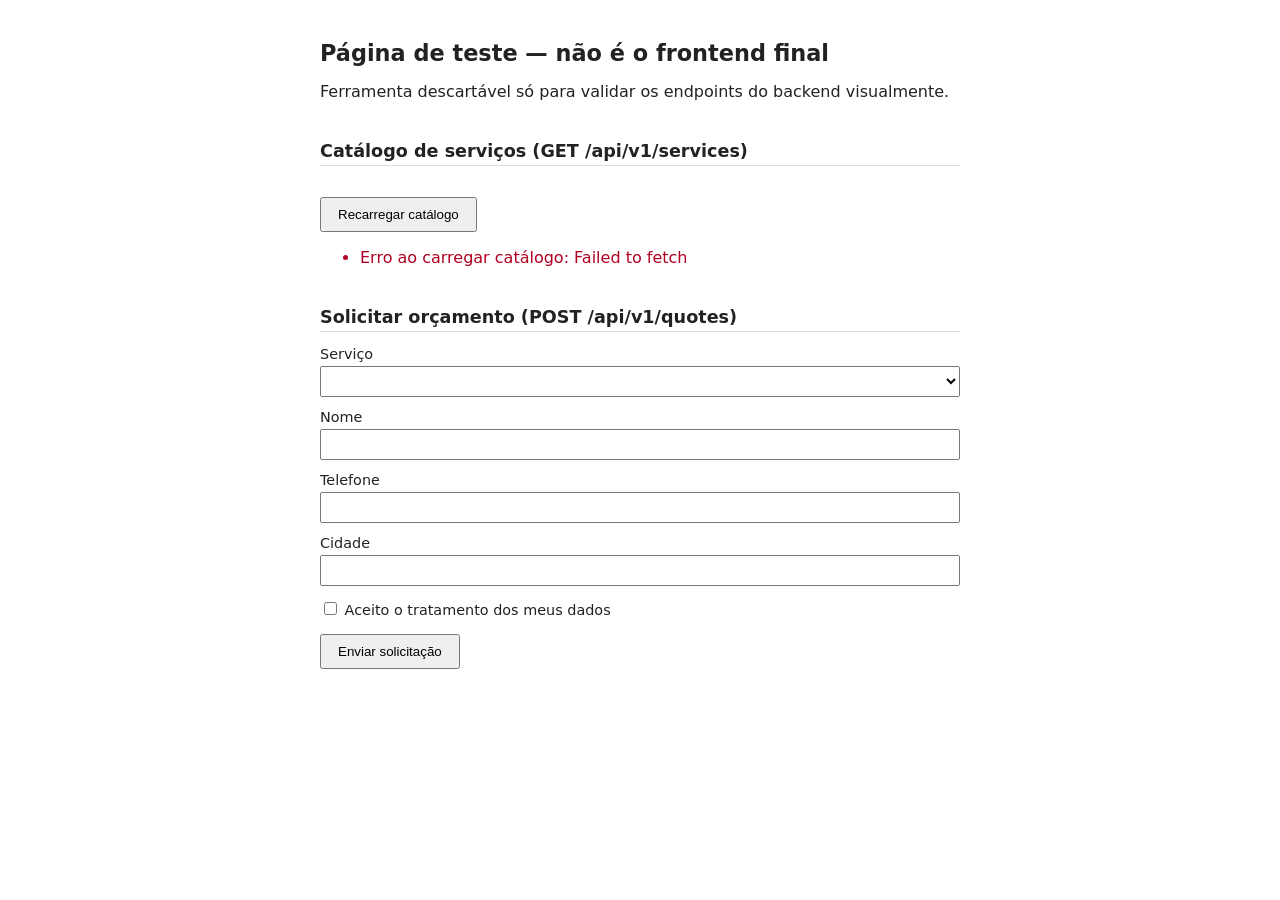
==== teste-manual/teste-api.html @ 767dc9ec "test: adiciona pagina HTML para testar endpoints manualmente" ====
<!DOCTYPE html>
<html lang="pt-BR">

<head>
    <meta charset="UTF-8">
    <title>Teste de API — Limpeza de Estofados</title>
    <style>
        body {
            font-family: system-ui, sans-serif;
            max-width: 640px;
            margin: 40px auto;
            padding: 0 16px;
            color: #222;
        }

        h1 {
            font-size: 1.4rem;
        }

        h2 {
            font-size: 1.1rem;
            margin-top: 2.5rem;
            border-bottom: 1px solid #ddd;
            padding-bottom: 4px;
        }

        label {
            display: block;
            margin-top: 12px;
            font-size: 0.9rem;
        }

        input,
        select {
            width: 100%;
            padding: 6px;
            margin-top: 4px;
            box-sizing: border-box;
        }

        button {
            margin-top: 16px;
            padding: 8px 16px;
            cursor: pointer;
        }

        #catalogo li {
            margin-bottom: 8px;
        }

        pre {
            background: #f4f4f4;
            padding: 12px;
            overflow-x: auto;
            font-size: 0.85rem;
        }

        .erro {
            color: #b00020;
        }

        .sucesso {
            color: #146c2e;
        }
    </style>
</head>

<body>

    <h1>Página de teste — não é o frontend final</h1>
    <p>Ferramenta descartável só para validar os endpoints do backend visualmente.</p>

    <h2>Catálogo de serviços (GET /api/v1/services)</h2>
    <button onclick="carregarCatalogo()">Recarregar catálogo</button>
    <ul id="catalogo"></ul>

    <h2>Solicitar orçamento (POST /api/v1/quotes)</h2>
    <form id="formOrcamento">
        <label>Serviço
            <select id="servicoId" required></select>
        </label>
        <label>Nome
            <input type="text" id="nome" required>
        </label>
        <label>Telefone
            <input type="text" id="telefone" required>
        </label>
        <label>Cidade
            <input type="text" id="cidade" required>
        </label>
        <label>
            <input type="checkbox" id="consentimentoLgpd" required style="width:auto; display:inline-block;">
            Aceito o tratamento dos meus dados
        </label>
        <button type="submit">Enviar solicitação</button>
    </form>

    <div id="resultado"></div>

    <script>
        const API_BASE = "http://localhost:8080/api/v1";

        async function carregarCatalogo() {
            const lista = document.getElementById("catalogo");
            const select = document.getElementById("servicoId");
            lista.innerHTML = "Carregando...";
            select.innerHTML = "";

            try {
                const resp = await fetch(`${API_BASE}/services`);
                const servicos = await resp.json();

                lista.innerHTML = servicos.length === 0
                    ? "<li>Nenhum serviço ativo encontrado.</li>"
                    : "";

                servicos.forEach(s => {
                    const li = document.createElement("li");
                    li.textContent = `#${s.id} — ${s.nome}: ${s.descricao}`;
                    lista.appendChild(li);

                    const option = document.createElement("option");
                    option.value = s.id;
                    option.textContent = `#${s.id} — ${s.nome}`;
                    select.appendChild(option);
                });
            } catch (err) {
                lista.innerHTML = `<li class="erro">Erro ao carregar catálogo: ${err.message}</li>`;
            }
        }

        document.getElementById("formOrcamento").addEventListener("submit", async (event) => {
            event.preventDefault();
            const resultado = document.getElementById("resultado");
            resultado.innerHTML = "Enviando...";

            const payload = {
                servicoId: Number(document.getElementById("servicoId").value),
                nome: document.getElementById("nome").value,
                telefone: document.getElementById("telefone").value,
                cidade: document.getElementById("cidade").value,
                consentimentoLgpd: document.getElementById("consentimentoLgpd").checked
            };

            try {
                const resp = await fetch(`${API_BASE}/quotes`, {
                    method: "POST",
                    headers: { "Content-Type": "application/json" },
                    body: JSON.stringify(payload)
                });

                const data = await resp.json();

                if (resp.ok) {
                    resultado.innerHTML = `<p class="sucesso">Sucesso (${resp.status})</p><pre>${JSON.stringify(data, null, 2)}</pre>`;
                } else {
                    resultado.innerHTML = `<p class="erro">Erro (${resp.status})</p><pre>${JSON.stringify(data, null, 2)}</pre>`;
                }
            } catch (err) {
                resultado.innerHTML = `<p class="erro">Falha na requisição: ${err.message}</p>`;
            }
        });

        carregarCatalogo();
    </script>

</body>

</html>
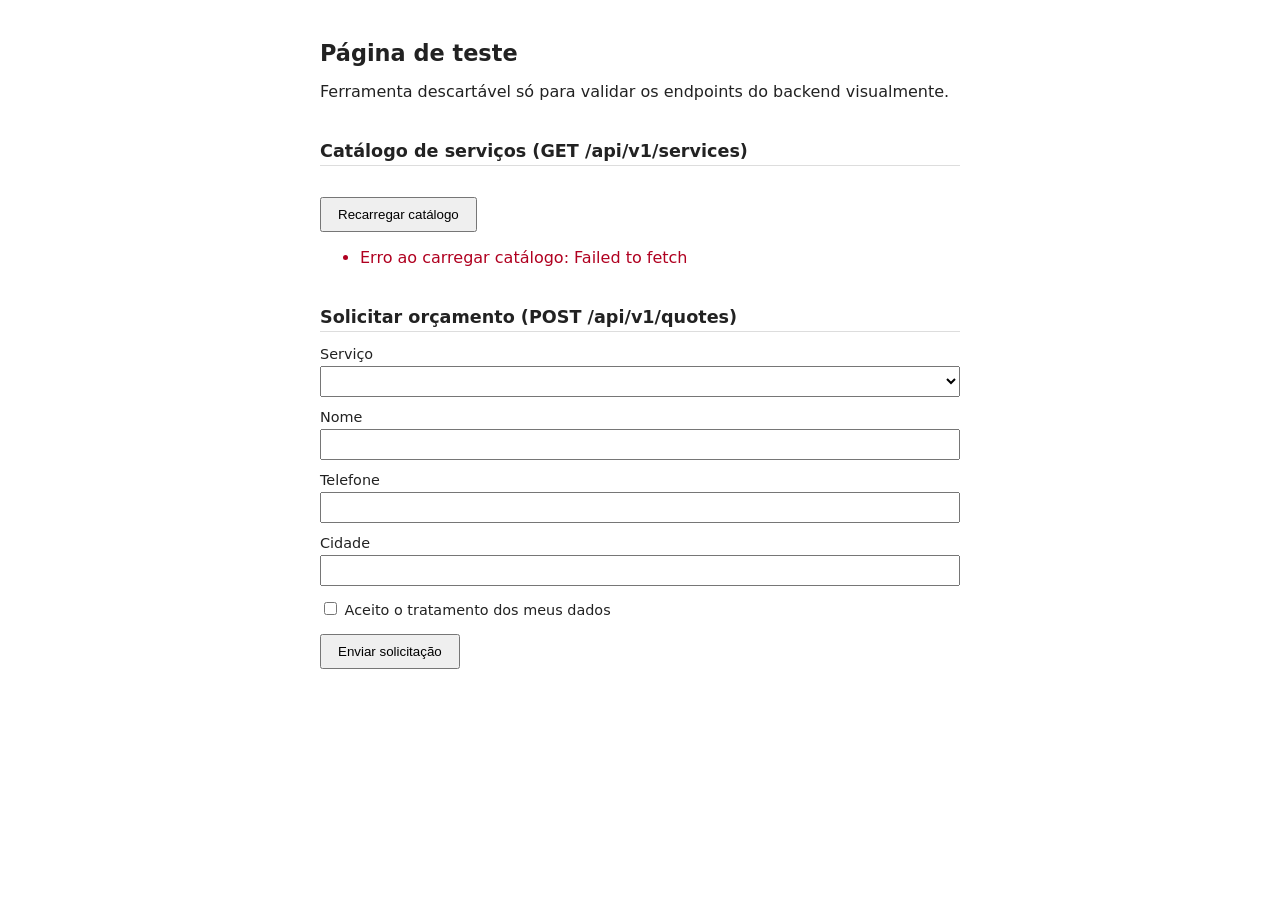
==== commit 7bd23463: "chore: adiciona alguns testes simples" ====
--- a/teste-manual/teste-api.html
+++ b/teste-manual/teste-api.html
@@ -67,7 +67,7 @@
 
 <body>
 
-    <h1>Página de teste — não é o frontend final</h1>
+    <h1>Página de teste</h1>
     <p>Ferramenta descartável só para validar os endpoints do backend visualmente.</p>
 
     <h2>Catálogo de serviços (GET /api/v1/services)</h2>
